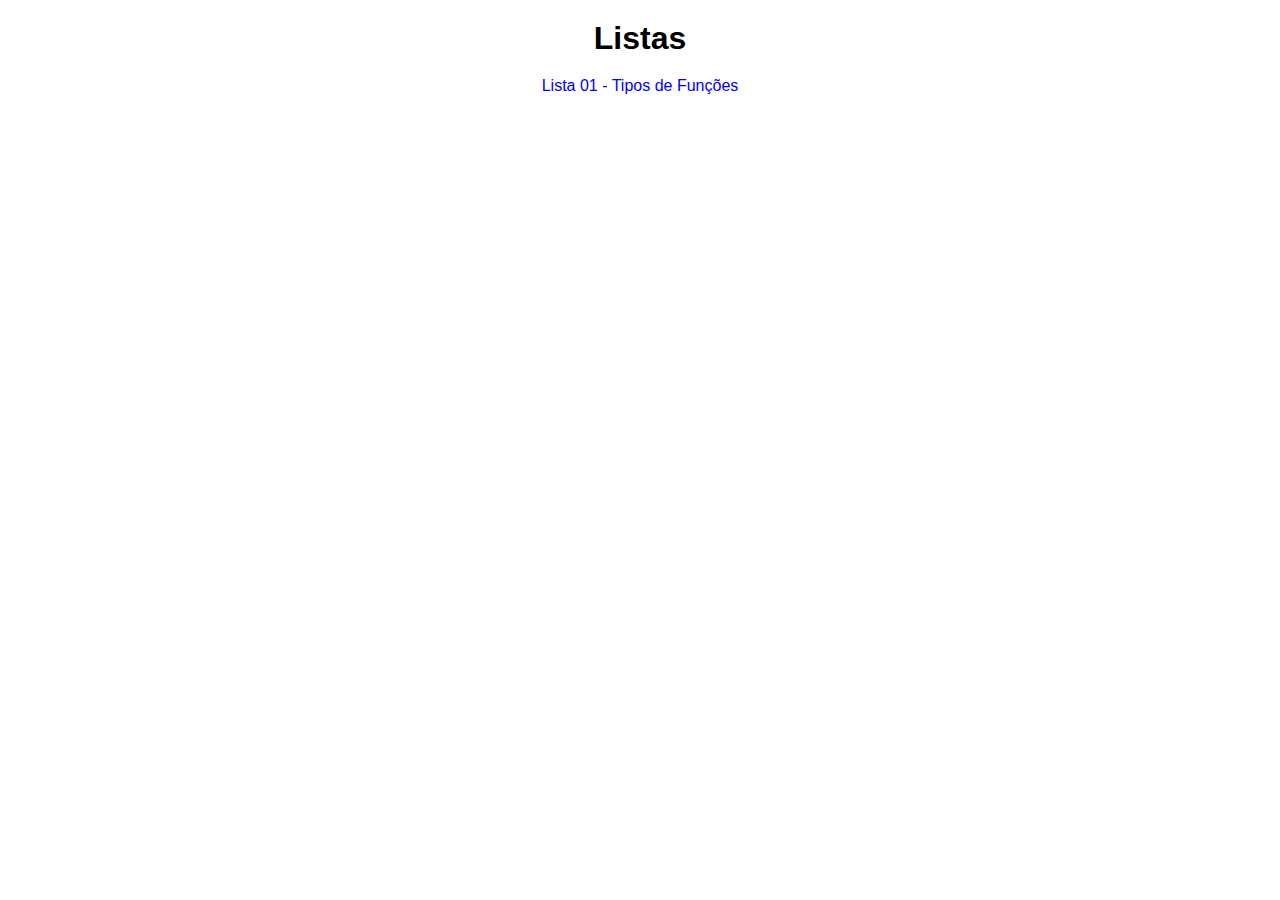
==== index.html @ 130e3668 "adicionando pagina inicial e lista 01" ====
<!DOCTYPE html>
<html lang="pt-br">
<head>
    <meta charset="UTF-8">
    <meta name="viewport" content="width=device-width, initial-scale=1.0">
    <link rel="stylesheet" href="css/style.css">
    <title>Listas</title>
</head>
<body>
    <h1>Listas</h1>
    <ul>
        <a href="Lista_01/index.html"><li>Lista 01 - Tipos de Funções</li></a>
    </ul>
</body>
</html>
---- css/style.css ----
*{
    margin: 0;
    padding: 0;
    box-sizing: border-box;
    font-family: Arial, sans-serif;
}

body{
    text-align: center;
}

h1{
    margin: 20px 0;
}

a:link, a:visited{
    color: blue;
    text-decoration: none;
}
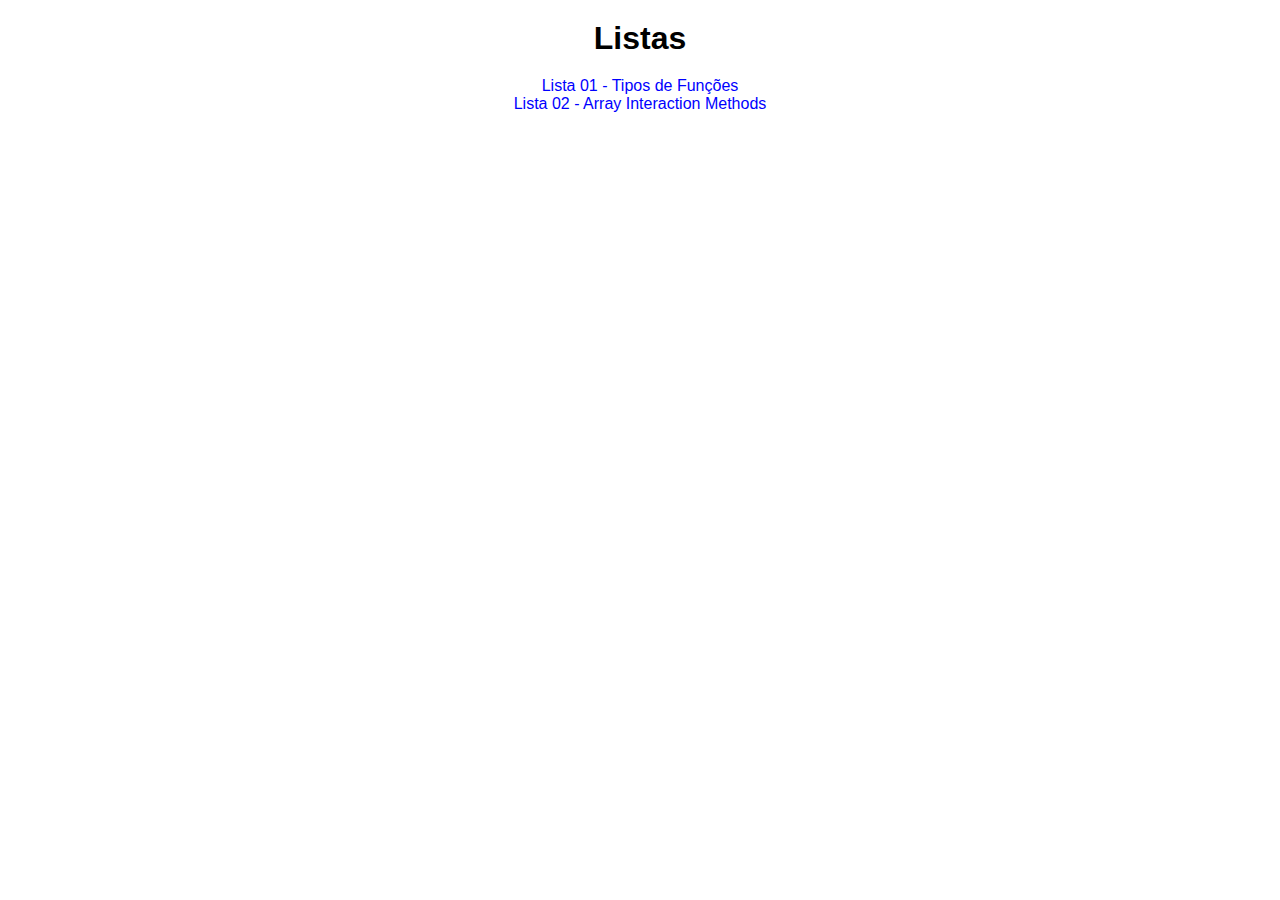
==== commit c6385ce9: "insert Lista_02 link" ====
--- a/index.html
+++ b/index.html
@@ -10,6 +10,7 @@
     <h1>Listas</h1>
     <ul>
         <a href="Lista_01/index.html"><li>Lista 01 - Tipos de Funções</li></a>
+        <a href="Lista_02/index.html"><li>Lista 02 - Array Interaction Methods</li></a>
     </ul>
 </body>
-</html>+</html>
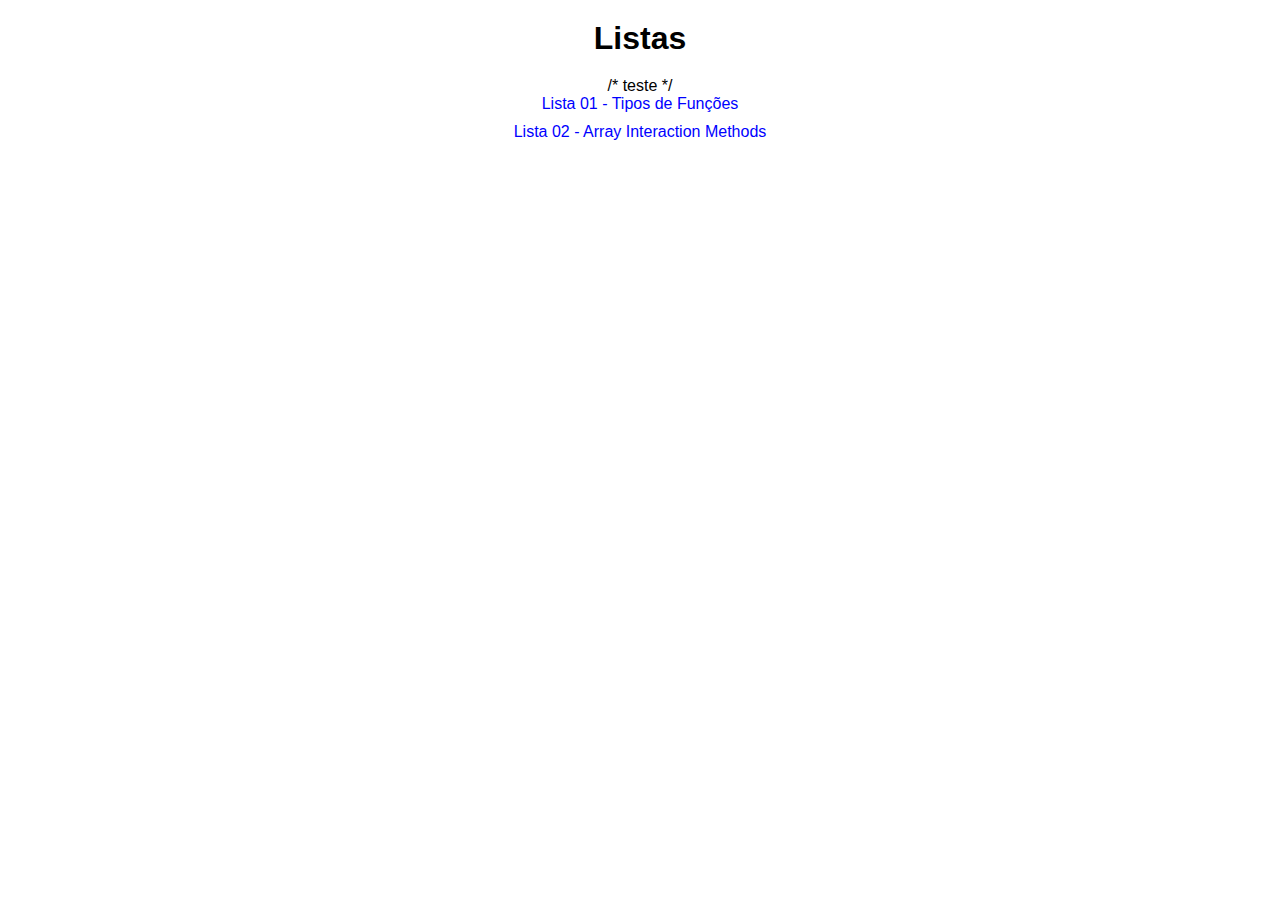
==== commit 4e91b7f8: "test index" ====
--- a/index.html
+++ b/index.html
@@ -9,6 +9,7 @@
 <body>
     <h1>Listas</h1>
     <ul>
+        /* teste */
         <a href="Lista_01/index.html"><li>Lista 01 - Tipos de Funções</li></a>
         <a href="Lista_02/index.html"><li>Lista 02 - Array Interaction Methods</li></a>
     </ul>
--- a/css/style.css
+++ b/css/style.css
@@ -16,4 +16,8 @@
 a:link, a:visited{
     color: blue;
     text-decoration: none;
-}+}
+
+li{
+    margin-bottom: 10px;
+}
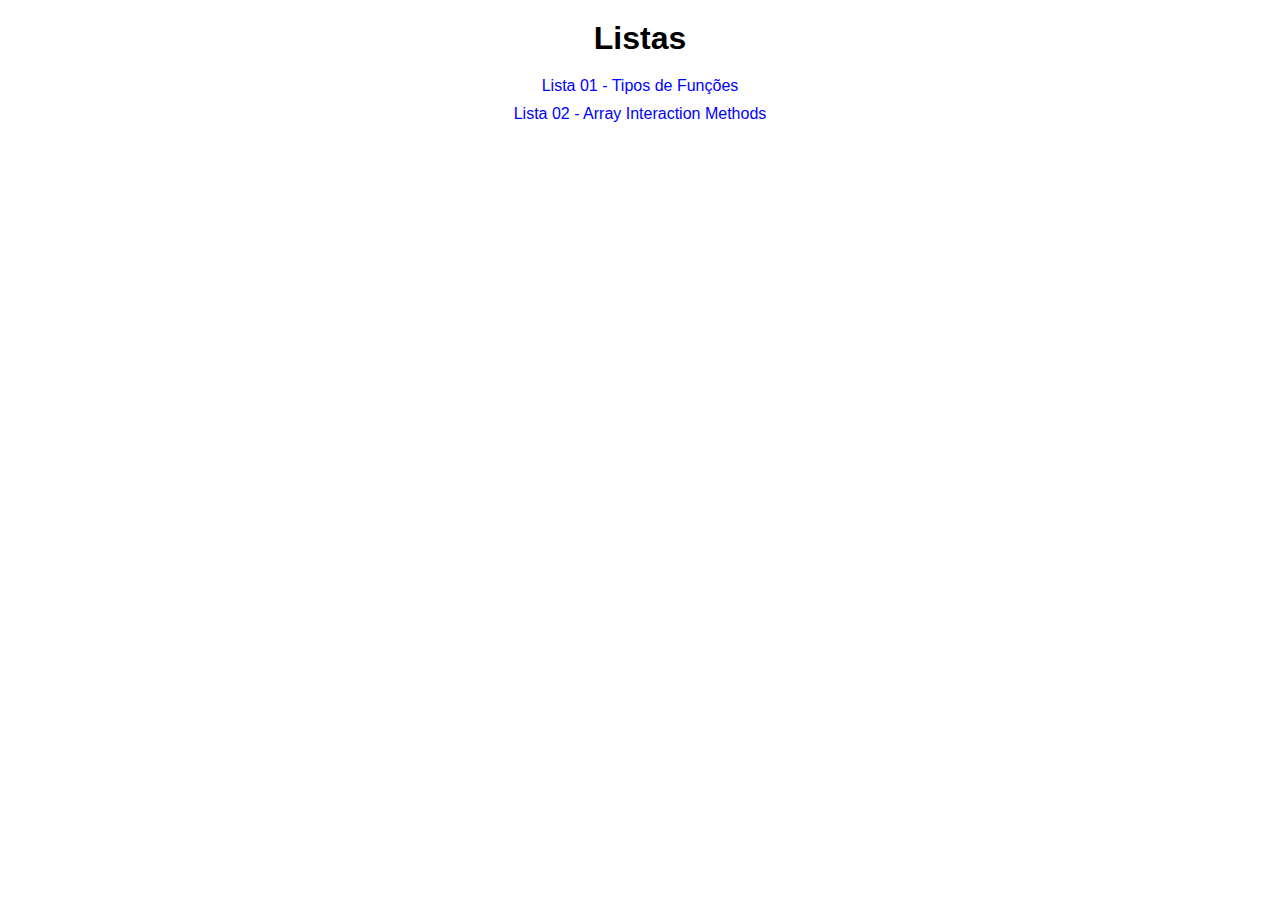
==== commit 0a312d56: "update index" ====
--- a/index.html
+++ b/index.html
@@ -9,7 +9,6 @@
 <body>
     <h1>Listas</h1>
     <ul>
-        /* teste */
         <a href="Lista_01/index.html"><li>Lista 01 - Tipos de Funções</li></a>
         <a href="Lista_02/index.html"><li>Lista 02 - Array Interaction Methods</li></a>
     </ul>
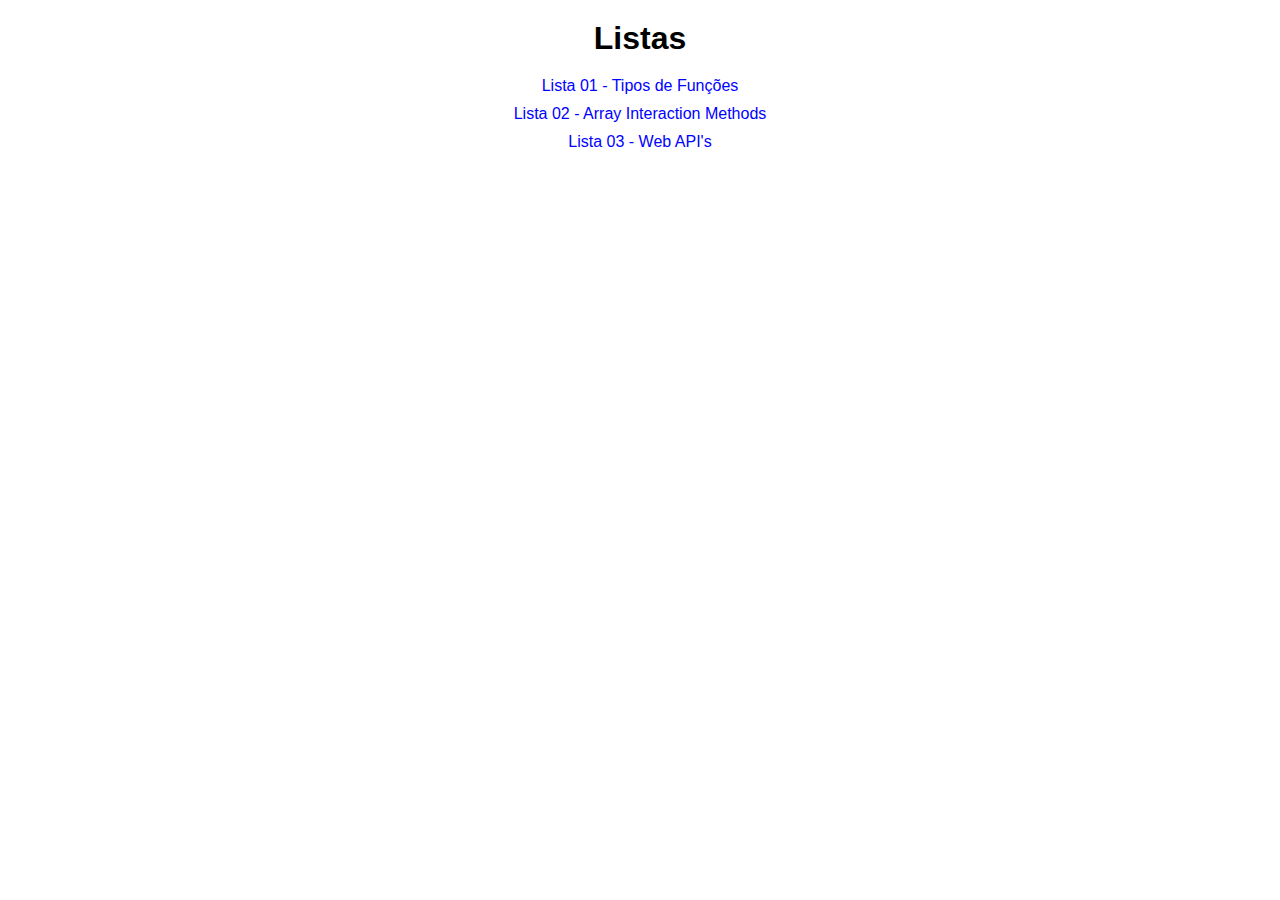
==== commit c321de4d: "update index" ====
--- a/index.html
+++ b/index.html
@@ -11,6 +11,7 @@
     <ul>
         <a href="Lista_01/index.html"><li>Lista 01 - Tipos de Funções</li></a>
         <a href="Lista_02/index.html"><li>Lista 02 - Array Interaction Methods</li></a>
+        <a href="Lista_03/index.html"><li>Lista 03 - Web API's</li></a>
     </ul>
 </body>
 </html>
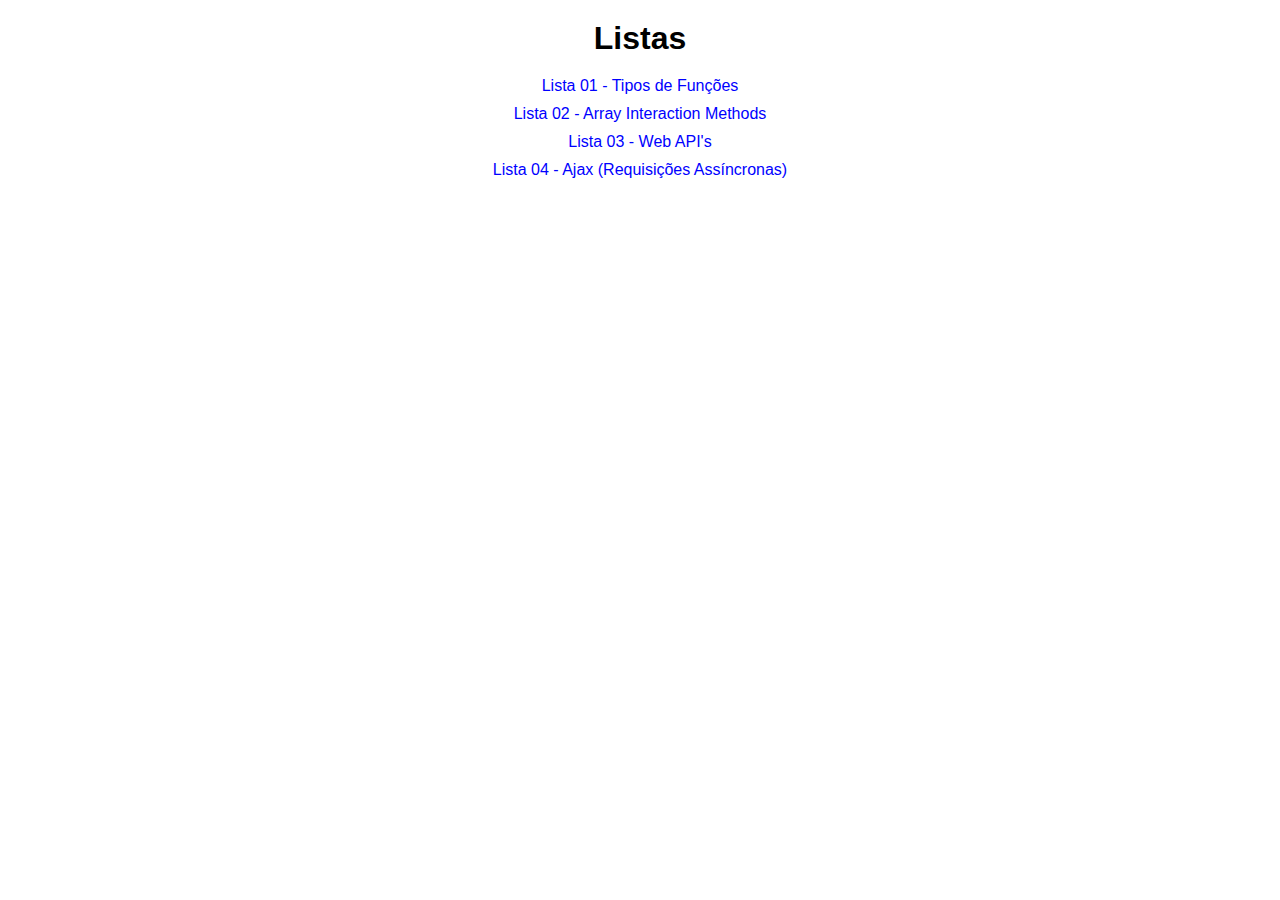
==== commit dfb2390b: "update index add Lista_04 link" ====
--- a/index.html
+++ b/index.html
@@ -12,6 +12,7 @@
         <a href="Lista_01/index.html"><li>Lista 01 - Tipos de Funções</li></a>
         <a href="Lista_02/index.html"><li>Lista 02 - Array Interaction Methods</li></a>
         <a href="Lista_03/index.html"><li>Lista 03 - Web API's</li></a>
+        <a href="Lista_04/index.html"><li>Lista 04 - Ajax (Requisições Assíncronas)</li></a>
     </ul>
 </body>
 </html>
